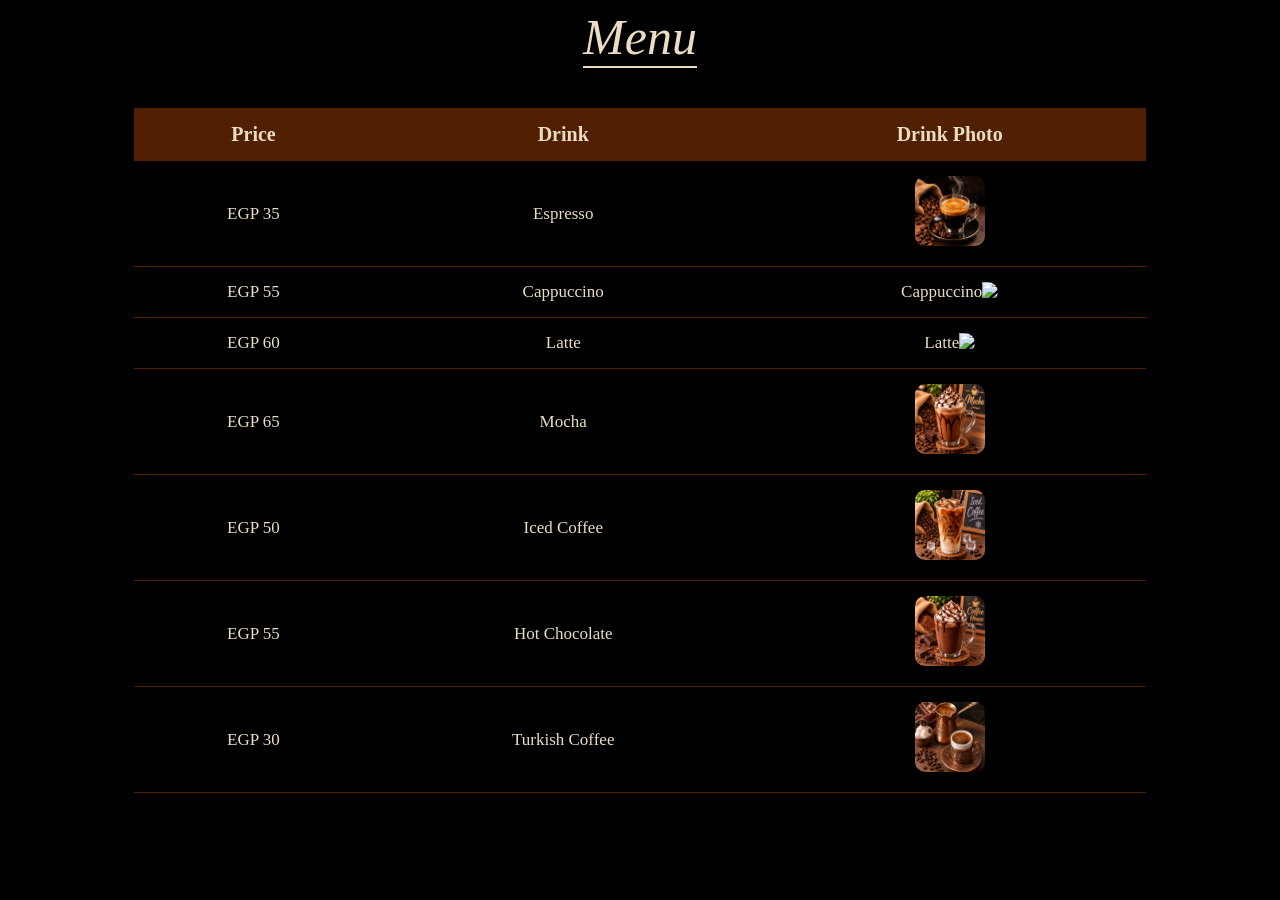
==== menu.html @ f3526802 "Add files via upload" ====
<!DOCTYPE html>
<html lang="en">
<head>
    <meta charset="UTF-8">
    <meta name="viewport" content="width=device-width, initial-scale=1.0">
    <title>Menu</title>
    <link rel="stylesheet" href="style.css">
</head>
<body>
    <header><i>Menu</i></header>
<table>
    <tr>
        <th>Drink Photo</th>
        <th>Drink</th>
        <th>Price</th>
    </tr>

    <tr>
        <td><img src="./images/Steaming Espresso with Scattered Coffee Beans.png" alt="Espresso" class="Espresso"></td>
        <td>Espresso</td>
        <td> EGP 35</td>
    </tr>

    <tr>
        <td><img src="c:\Users\Master\Downloads\Cozy Coffee House Cappuccino.png" alt="Cappuccino" class="Cappuccino"></td>
        <td>Cappuccino</td>
        <td>EGP 55</td>
    </tr>

<tr>
    <td><img src="c:\Users\Master\Downloads\Rustic Coffee House Latte Still Life.png" alt="Latte" class="Latte"></td>
    <td>Latte</td>
    <td>EGP 60</td>
</tr>

<tr>
    <td><img src="./images/Decadent Mocha Café Still Life.png" alt="Mocha" class="Mocha"></td>
    <td>Mocha</td>
    <td> EGP 65</td>
</tr>

<tr>
    <td><img src="./images/Cozy Iced Coffee Café Scene.png" alt="Iced Coffee" class="IcedCoffee"></td>
    <td>Iced Coffee</td>
    <td>EGP 50</td>
</tr>

<tr>
    <td><img src="./images/Decadent Coffee House Hot Chocolate.png" alt="Hot Chocolate" class="HotChocolate"></td>
    <td>Hot Chocolate</td>
    <td>EGP 55</td>
</tr>

<tr>
    <td><img src="./images/Rustic Turkish Coffee Still Life.png" alt="Turkish Coffee" class="TurkishCoffee"></td>
    <td>Turkish Coffee</td>
    <td>EGP 30</td>

</tr>
</table>
</body>
</html>
---- style.css ----
body {
    background-color: black
}

header {
    color: rgb(235, 220, 195);
    text-align: center;
    font-size: 50px;
    border-bottom: 2px solid rgb(235, 220, 195);
    width: fit-content;
    margin: auto;
}

nav {
    text-align: center;
    background-color:rgba(90, 36, 4, 0.904);
    padding: 20px;
    margin: 30px;
    border-radius: 20px;
    border: 2px solid rgb(235, 220, 195);
}

nav a{
    text-decoration: none;
    color:rgb(235, 220, 195);
    margin: 20px;
    font-size: 20px;
}

.menu {
    background-color: rgba(90, 36, 4, 0.904);
    text-align: center;
    color: rgb(235, 220, 195);
    font-size: 35px;
    padding: 5px ;
    border:5px solid black ;
    border-radius: 50px;
    width: 20%;
    margin: auto;
    margin-top: 30px;
    margin-bottom: 20px;
    display: block;
}


.img {
    width: 98%;
    height: 60%;
    text-align: center;
    margin: auto;
    display: block;
    border-radius: 10px;
    margin-bottom: 35px;
    border: 4px solid rgba(90, 36, 4, 0.904);
}

.coffee {
    direction: rtl;
    color: rgb(235, 220, 195);
    margin: 40px;
    text-align: center;
}

h2 {
    padding:10px ;
    border-bottom: 4px solid rgb(235, 220, 195);
    width: 30%;
    margin: auto;
}

footer {
    direction: rtl;
    text-align: center;
    background-color:rgba(90, 36, 4, 0.904);
    color: rgb(235, 220, 195);
    margin: -2%;
    padding: 10px ;
    border-radius: 10px ;
    border: 2px solid rgb(235, 220, 195);
    margin-top: 10px;
}

footer p {
    direction: rtl;
}
footer h1 {
    padding: 10px;
    border-bottom: 2px solid rgb(235, 220, 195);
}

 a {
    text-decoration: none;
}

.chose {
    font-size: 40px;
    text-align: center;
    color:rgb(235, 220, 195);
}





table {
    width: 80%;
    margin: 40px auto;
    border-collapse: collapse;
    color: rgb(235, 220, 195);
    text-align: center;
    direction: rtl;
}

th {
    background-color: rgba(90, 36, 4, 0.904);;
    color: rgb(235, 220, 195);
    padding: 15px;
    font-size: 20px;
}

td {
    padding: 15px;
    border-bottom: 1px solid rgba(90, 36, 4, 0.904);;
    font-size: 17px;
}




.Espresso, .Cappuccino, .Latte, .Mocha, .IcedCoffee, .HotChocolate, .TurkishCoffee{
    width: 70px;
    height: 70px;
    border-radius: 10px;
}

.we{
padding: 10px;
background-color:rgb(235, 220, 195);
color: black;
width: 60%;
margin: auto;
border-radius: 180px;
}

.p {
    font-size: 30px;
}



/* Mobile Responsive */

@media screen and (max-width: 768px) {

    body {
        font-size: 14px;
    }

    img {
        max-width: 100%;
        height: auto;
    }

    table {
        width: 100%;
    }

}

/* Mobile Responsive */

* {
    box-sizing: border-box;
}

@media screen and (max-width: 768px) {

    header {
        font-size: 35px;
    }

    nav {
        margin: 15px;
        padding: 12px;
    }

    nav a {
        display: inline-block;
        margin: 8px;
        font-size: 16px;
    }

    h2 {
        width: 100%;
        font-size: 22px;
    }

    .img {
        width: 100%;
        height: auto;
    }

    .chose {
        font-size: 24px;
    }

    .menu {
        width: 50%;
        font-size: 25px;
    }

    footer {
        margin: 0;
    }

    .we {
        width: 90%;
        border-radius: 20px;
    }

    table {
        width: 100%;
        margin: 20px auto;
        table-layout: fixed;
    }

    th {
        font-size: 14px;
        padding: 8px 3px;
    }

    td {
        font-size: 13px;
        padding: 8px 3px;
        overflow-wrap: anywhere;
    }

    .Espresso, .Cappuccino, .Latte,
    .Mocha, .IcedCoffee, .HotChocolate,
    .TurkishCoffee {
        width: 55px;
        height: 55px;
    }

}
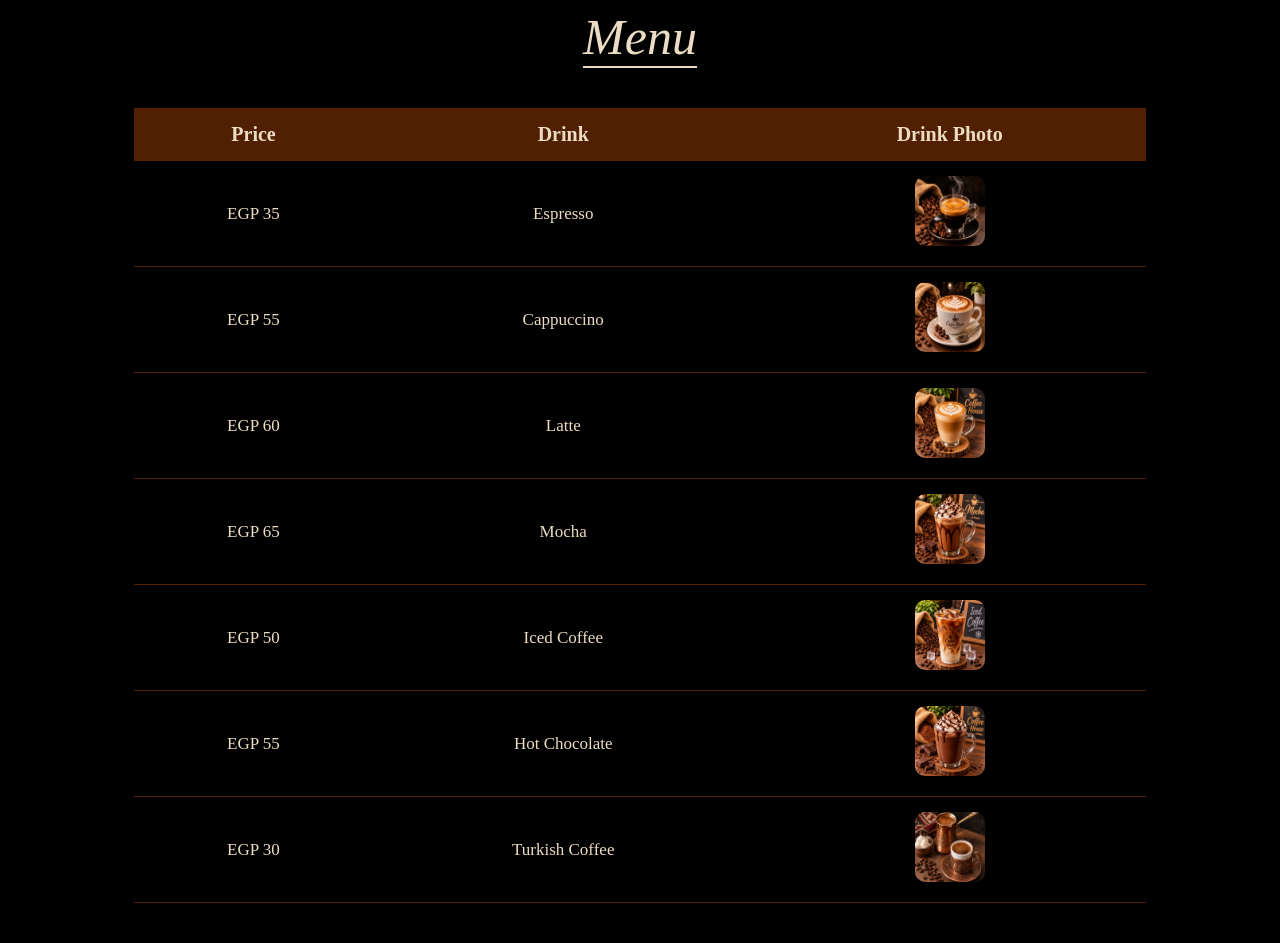
==== commit 5f5b0158: "Update menu.html" ====
--- a/menu.html
+++ b/menu.html
@@ -22,13 +22,13 @@
     </tr>
 
     <tr>
-        <td><img src="c:\Users\Master\Downloads\Cozy Coffee House Cappuccino.png" alt="Cappuccino" class="Cappuccino"></td>
+        <td><img src="./images/Cozy Coffee House Cappuccino.png" alt="Cappuccino" class="Cappuccino"></td>
         <td>Cappuccino</td>
         <td>EGP 55</td>
     </tr>
 
 <tr>
-    <td><img src="c:\Users\Master\Downloads\Rustic Coffee House Latte Still Life.png" alt="Latte" class="Latte"></td>
+    <td><img src="./images/Rustic Coffee House Latte Still Life.png" alt="Latte" class="Latte"></td>
     <td>Latte</td>
     <td>EGP 60</td>
 </tr>
@@ -59,4 +59,4 @@
 </tr>
 </table>
 </body>
-</html>+</html>
